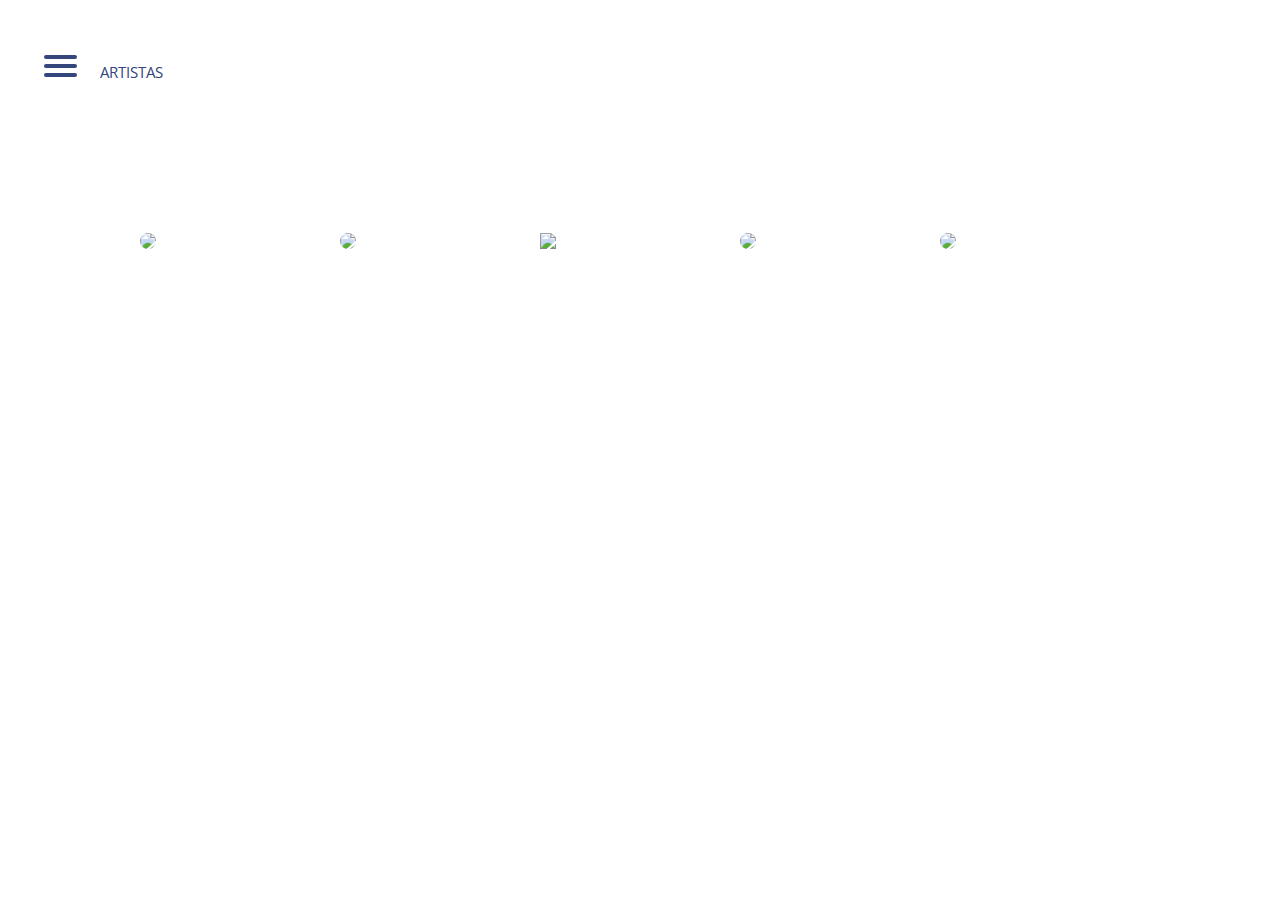
==== artistas.html @ 13b4ffcd "Entrega de encargo 3" ====
<!DOCTYPE html>
<html lang="en">

<head>
  <meta charset="UTF-8">
  <meta http-equiv="X-UA-Compatible" content="IE=edge">
  <meta name="viewport" content="width=device-width, initial-scale=1.0">

  <!-- Tipografías -->

  <link rel="preconnect" href="https://fonts.googleapis.com">
  <link rel="preconnect" href="https://fonts.gstatic.com" crossorigin>
  <link
    href="https://fonts.googleapis.com/css2?family=EB+Garamond:ital,wght@0,400;0,500;0,600;0,700;0,800;1,400;1,500;1,600;1,700;1,800&display=swap"
    rel="stylesheet">
  <link rel="preconnect" href="https://fonts.googleapis.com">
  <link rel="preconnect" href="https://fonts.gstatic.com" crossorigin>
  <link
    href="https://fonts.googleapis.com/css2?family=Open+Sans:ital,wght@0,300;0,400;0,500;0,600;0,700;0,800;1,300;1,400;1,500;1,600;1,700;1,800&display=swap"
    rel="stylesheet">

  <!-- Iconos -->
  <link rel="stylesheet" href="https://cdnjs.cloudflare.com/ajax/libs/font-awesome/6.1.1/css/all.min.css"
    integrity="sha512-KfkfwYDsLkIlwQp6LFnl8zNdLGxu9YAA1QvwINks4PhcElQSvqcyVLLD9aMhXd13uQjoXtEKNosOWaZqXgel0g=="
    crossorigin="anonymous" referrerpolicy="no-referrer" />

  <title>Impresionismo</title>

  <!-- Link css -->

  <link rel="stylesheet" href="artistasstyle.css">

</head>

<body>
  <header>
    <!-- Navbar hamburguesa -->
    <nav>
      <input id="menutoggle" type="checkbox" checked>
      <div class="burger">
        <span></span>
        <span></span>
        <span></span>
      </div>
      <div class="menu-burger">
        <ul>
          <li>Impresionismo</li>
          <li class="boton"><a href="/artistas.html">Artistas</a></li>
          <li>Obras</li>
          <li>Museos</li>
          <li>Otros movimientos</li>
          <li>Más información</li>
        </ul>
      </div>
      <!-- Título de contenido -->
      <div>
        <h2>Artistas</h2>
      </div>
    </nav>

  </header>

  <main>

    <div>
      <a class="button" href="/index.html"><i class="fa-solid fa-angle-left"></i></a>
    </div>
    <!-- Carrusel de artistas-->
    <div class="contenedor-artistas">
      <div class="Artista">
        <img src="imágenes/Camille_Claudel.png"></a>
        <div class="TextCamilleClaudel">Camille Claudel</div>
      </div>
      <div class="Artista">
        <img src="imágenes/Pisarro.png" style="width:100%">
        <div class="TextCamillePissarro">Camille Pisarro</div>
      </div>
      <div class="Artista">
        <a href="claudemonet.html"><img src="imágenes/Monet.png"></a>
        <div class="TextClaudeMonet">Claude Monet</div>
      </div>
      <div class="Artista">
        <img src="imágenes/Ancher.png" style="width:100%">
        <div class="TextAnnaAncher">Anna Ancher</div>
      </div>
      <div class="Artista">
        <img src="imágenes/Sorolla.png" style="width:100%">
        <div class="TextJoaquínSorolla">Joaquín Sorolla</div>
      </div>
    </div>
      <a class="button" href="/index.html"><i class="fa-solid fa-angle-right"></i></a>
    </div>
  </main>

  <footer>
    <!-- Iconos -->
    <a class="button" href="/index.html"><i class="fa-solid fa-arrow-left-long"></i></a>
  </footer>

</body>

</html>
---- artistasstyle.css ----
* {
    padding: 0;
    margin: 0;
    box-sizing: border-box;
}

nav {
    position: relative;
    margin-top: 50px;
    margin-left: 40px;
    z-index: 2;
    display: flex;
}

#menutoggle {
    width: 40px;
    height: 32px;
    position: relative;
    z-index: 2;
    opacity: 0;
}

#menutoggle:checked~.menu-burger {
    display: none;
    position: fixed;
}

.burger {
    z-index: 1;
    position: fixed;
    top: 55px;
    left: 44px;
}

.menu-burger {
    position: fixed;
    top: 62px;
    left: 44px;
}

nav .burger span {
    display: block;
    width: 33px;
    height: 4px;
    margin-bottom: 5px;
    border-radius: 3px;
    background-color: #35467D;
    position: relative;
}

ul

/* menu-burger */
    {
    background: rgba(255, 255, 255, 0.85);
    width: 260px;
    height: 350px;
    padding-left: 35px;
    padding-top: 25px;
    padding-bottom: 5px;
    margin-top: -20px;
    margin-left: -15px;
    border-radius: 20px;
    font-family: 'Open Sans', sans-serif;
    font-style: normal;
    font-weight: 400;
    line-height: 33px;
    text-transform: uppercase;
    font-size: 18px;
    color: #35467D;
}

li

/* estilo-menu */
    {
    list-style: none;
    text-align: left;
    margin-top: 15px;
}

a

/* botones-menu */
    {
    text-decoration: none;
    color: #35467D
}

a:visited {
    color: #35467D
}

h2 {
    padding-left: 20px;
    font-family: 'Open Sans', sans-serif;
    font-style: normal;
    font-size: 15px;
    line-height: 44px;
    text-transform: uppercase;
    font-weight: 400;
    color: #35467D;
}

main {
    display: flex;
    justify-content: space-between;
    align-items: center;
    margin-left: 0px;
    margin-right: 0px;
}

.contenedor-artistas {
    width: 100vw;
    height: 550px;
    display: flex;
    flex-direction: row;
    justify-content: center;
    align-items: center;
}

.Artista {
    border-radius: 20px;
    width: 200px;
    height: 300px;
    font-family: 'EB Garamond', serif;
    font-weight: 200;
    font-size: 30px;
    color: #ffffff;
}

.Artista img {
    width: 200px;
    height: auto;
    border-radius: inherit;
}

.TextClaudeMonet {
    position: relative;
    text-align: center;
    top: -80px;
    line-height: 91px;
    color: #ffffff;
}

.button

/* flecha-volver*/
    {
    padding: 20px;
    padding-left: 40px;
    color: #35467D;
}
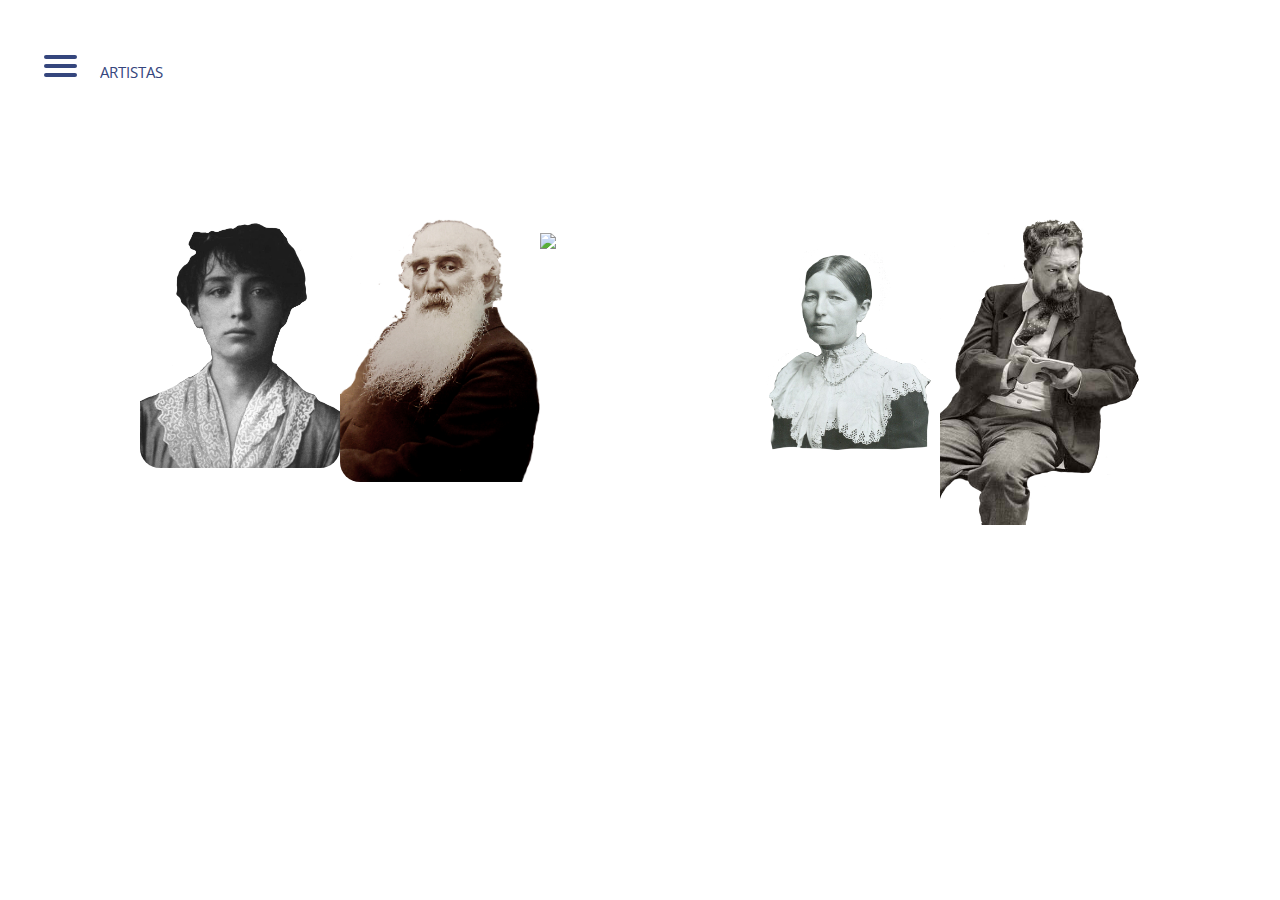
==== commit a264741c: "Cambios" ====
--- a/artistas.html
+++ b/artistas.html
@@ -45,7 +45,7 @@
       <div class="menu-burger">
         <ul>
           <li>Impresionismo</li>
-          <li class="boton"><a href="/artistas.html">Artistas</a></li>
+          <li class="boton"><a href="./artistas.html">Artistas</a></li>
           <li>Obras</li>
           <li>Museos</li>
           <li>Otros movimientos</li>
@@ -63,16 +63,16 @@
   <main>
 
     <div>
-      <a class="button" href="/index.html"><i class="fa-solid fa-angle-left"></i></a>
+      <a class="button" href="./index.html"><i class="fa-solid fa-angle-left"></i></a>
     </div>
     <!-- Carrusel de artistas-->
     <div class="contenedor-artistas">
       <div class="Artista">
-        <img src="imágenes/Camille_Claudel.png"></a>
+        <img src="imagenes/Camille_Claudel.png"></a>
         <div class="TextCamilleClaudel">Camille Claudel</div>
       </div>
       <div class="Artista">
-        <img src="imágenes/Pisarro.png" style="width:100%">
+        <img src="imagenes/Pisarro.png" style="width:100%">
         <div class="TextCamillePissarro">Camille Pisarro</div>
       </div>
       <div class="Artista">
@@ -80,21 +80,21 @@
         <div class="TextClaudeMonet">Claude Monet</div>
       </div>
       <div class="Artista">
-        <img src="imágenes/Ancher.png" style="width:100%">
+        <img src="imagenes/Ancher.png" style="width:100%">
         <div class="TextAnnaAncher">Anna Ancher</div>
       </div>
       <div class="Artista">
-        <img src="imágenes/Sorolla.png" style="width:100%">
+        <img src="imagenes/Sorolla.png" style="width:100%">
         <div class="TextJoaquínSorolla">Joaquín Sorolla</div>
       </div>
     </div>
-      <a class="button" href="/index.html"><i class="fa-solid fa-angle-right"></i></a>
+      <a class="button" href="./index.html"><i class="fa-solid fa-angle-right"></i></a>
     </div>
   </main>
 
   <footer>
     <!-- Iconos -->
-    <a class="button" href="/index.html"><i class="fa-solid fa-arrow-left-long"></i></a>
+    <a class="button" href="./index.html"><i class="fa-solid fa-arrow-left-long"></i></a>
   </footer>
 
 </body>
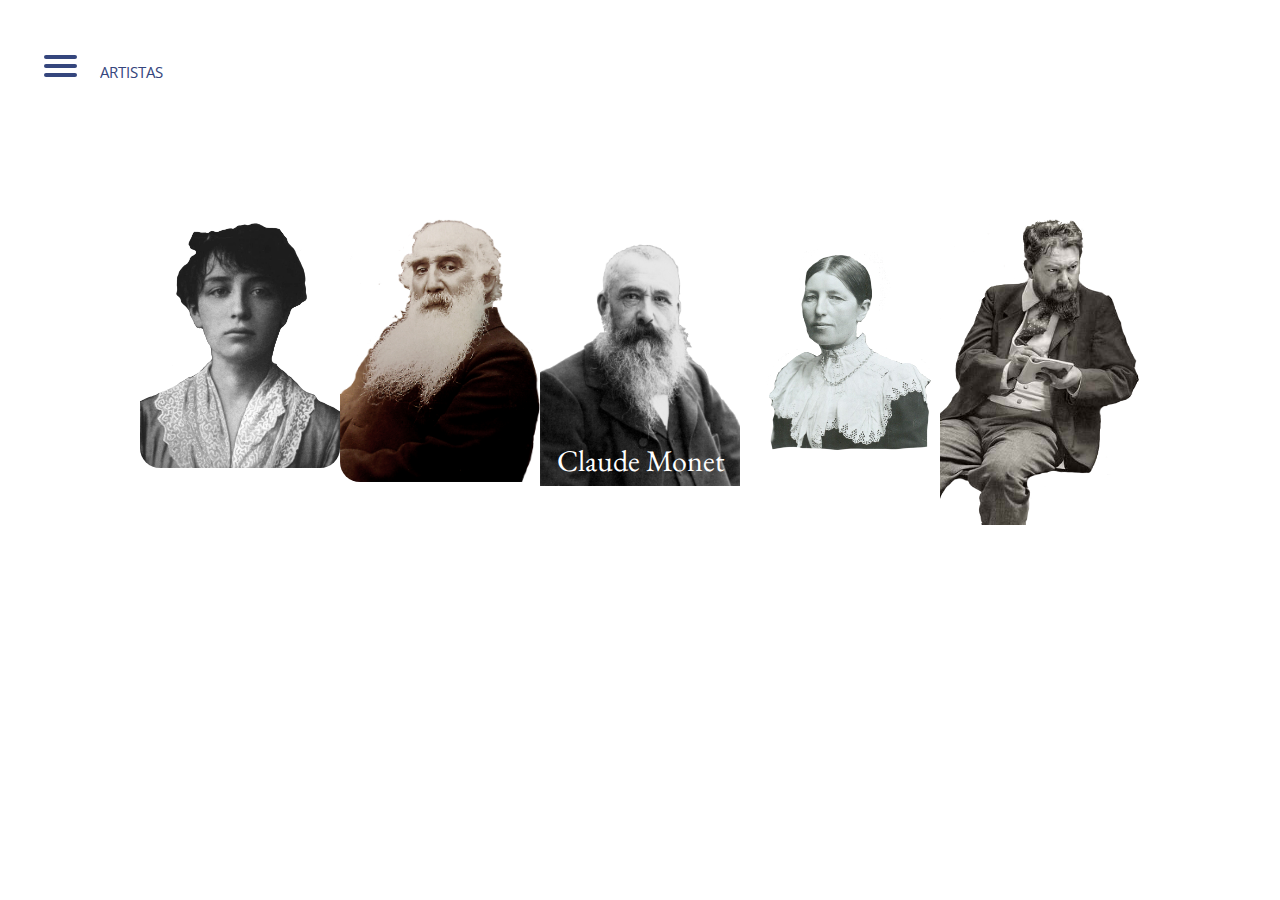
==== commit f86abbc2: "Corrección tilde" ====
--- a/artistas.html
+++ b/artistas.html
@@ -76,7 +76,7 @@
         <div class="TextCamillePissarro">Camille Pisarro</div>
       </div>
       <div class="Artista">
-        <a href="claudemonet.html"><img src="imágenes/Monet.png"></a>
+        <a href="claudemonet.html"><img src="imagenes/Monet.png"></a>
         <div class="TextClaudeMonet">Claude Monet</div>
       </div>
       <div class="Artista">
